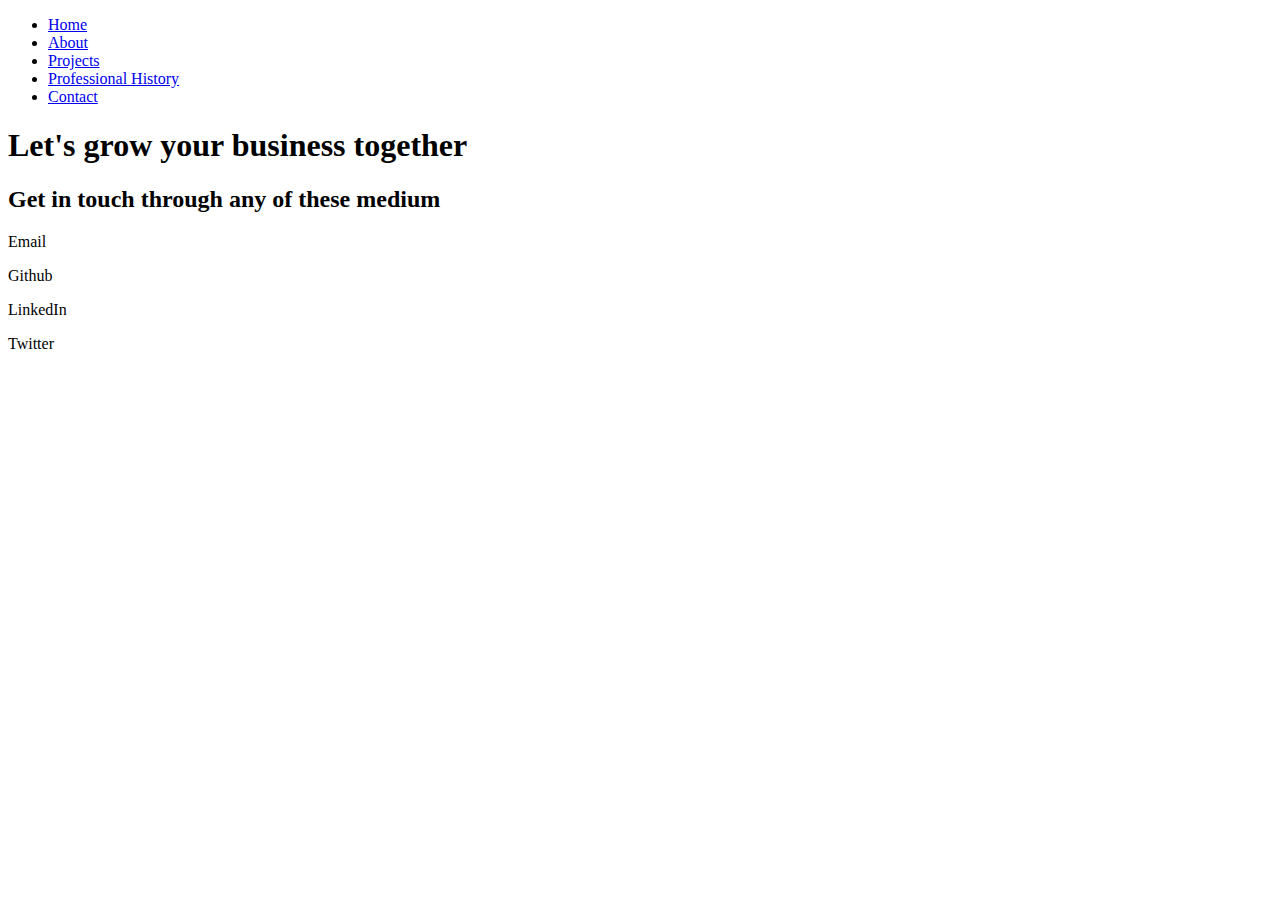
==== contact.html @ a7be6700 "changes to index, added resume inforamtion to professional-history contact  and about page" ====
<!DOCTYPE html>
<html lang="en">
    <head>
        <meta charset="utf-8" />
        <meta http-equiv="X-UA-Compatible" content="IE=edge">
        <title>Sandy Rao - Contact a UX Designer</title>
        <meta name="viewport" content="width=device-width, initial-scale=1">
        <link rel="stylesheet" type="text/css" media="screen" href="css/main.css" />
        <script src="main.js"></script>
    </head>
<body>
    <div> <!-- add class container here -->
        <header> <!-- add hero image and header text here -->
            <nav>
                <ul>
                    <li><a href="#">Home</a></li>
                    <li><a href="about.html">About</a></li>
                    <li><a href="project.html">Projects</a></li>
                    <li><a href="professional-history.html">Professional History</a></li>
                    <li><a href="contact.html">Contact</a></li>
                </ul>
            </nav>
            <h1>Let's grow your business together</h1>
        </header>
        <div> <!-- Beginning of Employer 1 -->
            <article>
                <h2>Get in touch through any of these medium</h2>
                <section>
                    <p>Email</p>
                    <p>Github</p>
                    <p>LinkedIn</p>
                    <p>Twitter</p>
                </section>
            </article>
        </div><!-- End of Employer 1 -->
    </div>
</body>
</html>
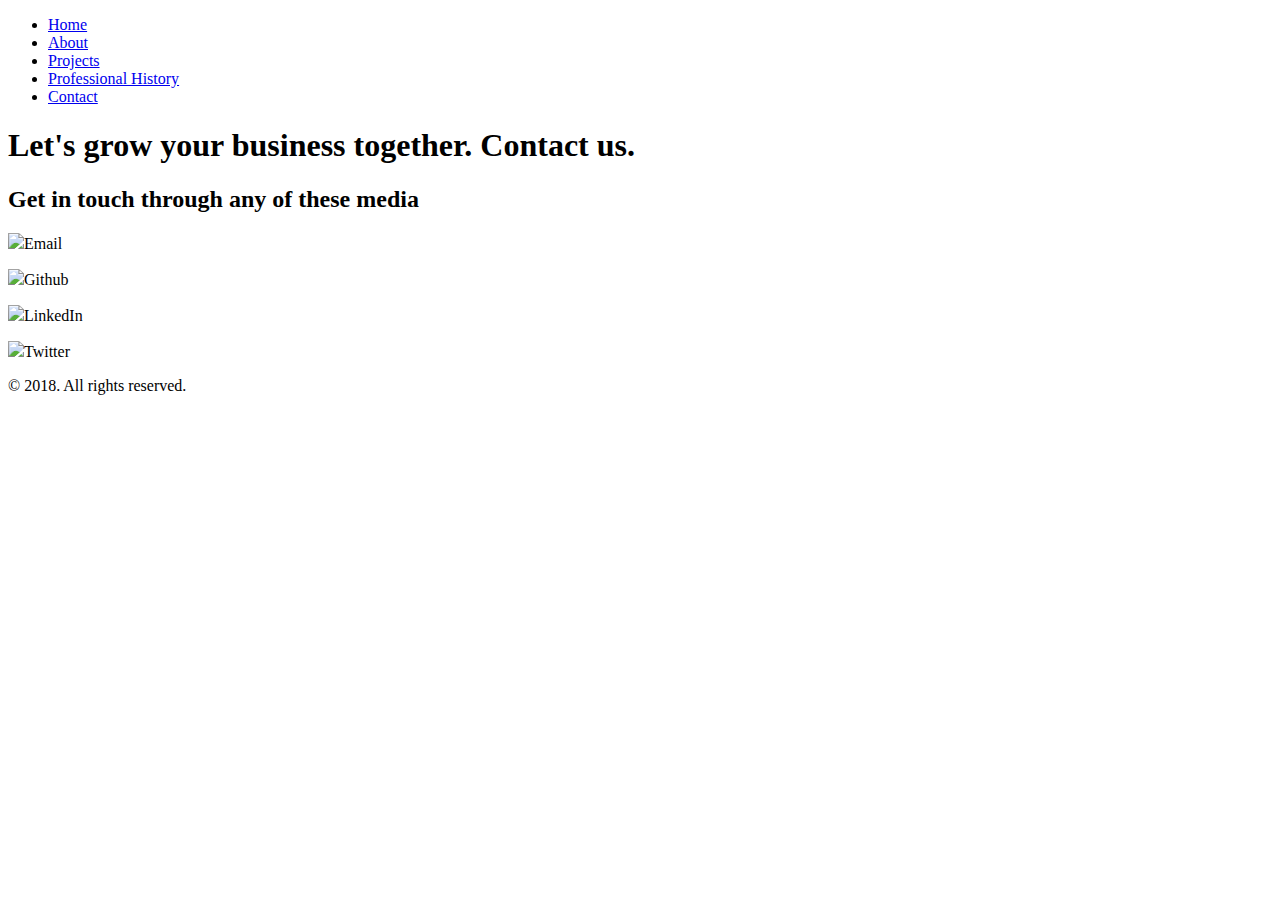
==== commit 9e59731b: "Updates to UX designer icon links and navigation on contact" ====
--- a/contact.html
+++ b/contact.html
@@ -13,26 +13,35 @@
         <header> <!-- add hero image and header text here -->
             <nav>
                 <ul>
-                    <li><a href="#">Home</a></li>
+                    <li><a href="index.html">Home</a></li>
                     <li><a href="about.html">About</a></li>
                     <li><a href="project.html">Projects</a></li>
                     <li><a href="professional-history.html">Professional History</a></li>
                     <li><a href="contact.html">Contact</a></li>
                 </ul>
             </nav>
-            <h1>Let's grow your business together</h1>
+            <h1>Let's grow your business together. Contact us.</h1>
         </header>
-        <div> <!-- Beginning of Employer 1 -->
+        <div> <!-- Beginning of Contact Media -->
             <article>
-                <h2>Get in touch through any of these medium</h2>
+                <h2>Get in touch through any of these media</h2>
                 <section>
-                    <p>Email</p>
-                    <p>Github</p>
-                    <p>LinkedIn</p>
-                    <p>Twitter</p>
+                    <p><img src="icon-email.png">Email</p>
+                </section>
+                <section>
+                    <p><img src="icon-github.png">Github</p>
+                </section>    
+                <section>
+                    <p><img src="icon-linkedIn.png">LinkedIn</p>
+                </section>    
+                <section>
+                    <p><img src="icon-twitter.png">Twitter</p>
                 </section>
             </article>
-        </div><!-- End of Employer 1 -->
+        </div><!-- End of Contact Media -->
+        <footer>
+            <div>&copy; 2018. All rights reserved.</div>
+        </footer>
     </div>
 </body>
 </html>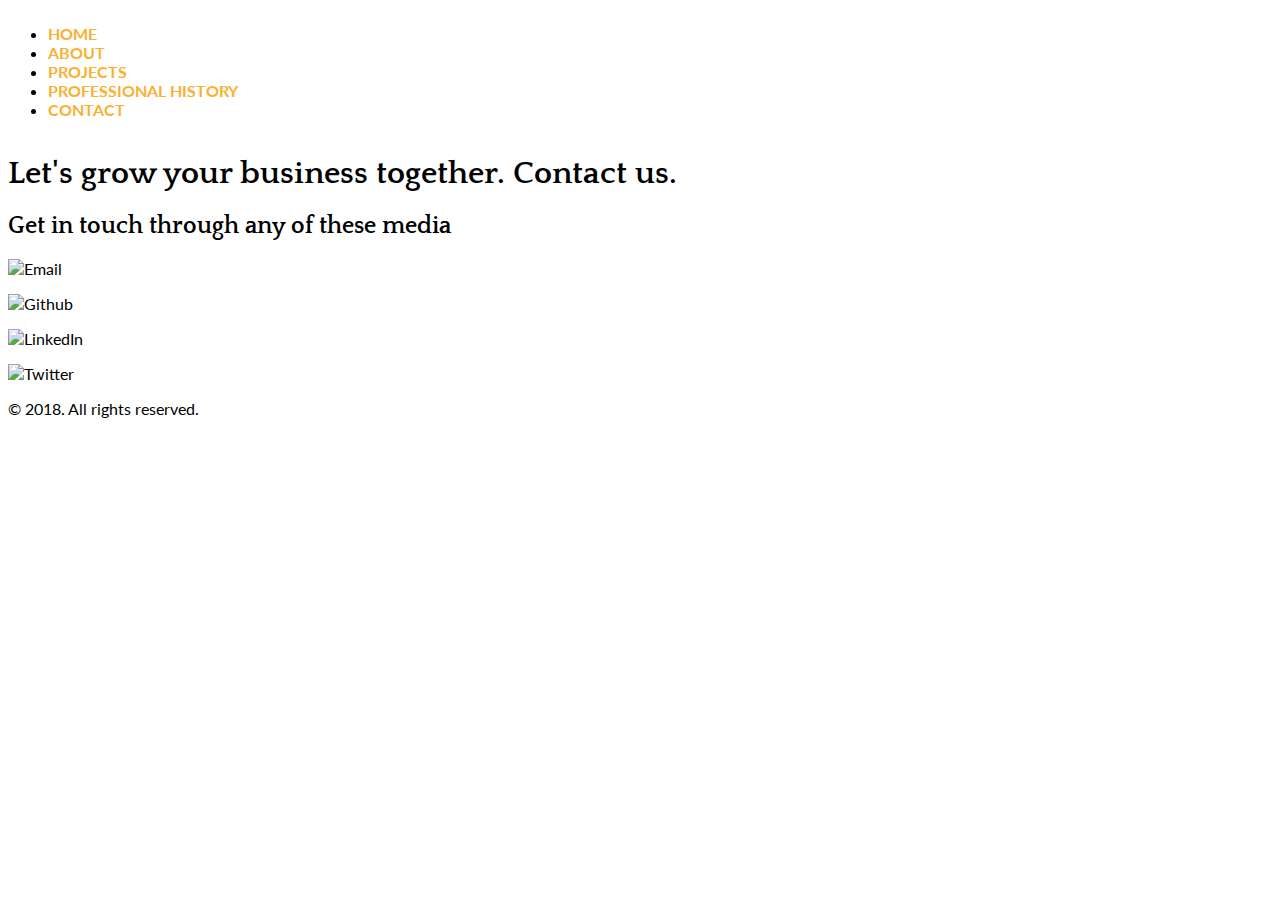
==== commit fb3d4bc7: "changes to nav and responsive img resize" ====
--- a/contact.html
+++ b/contact.html
@@ -13,9 +13,9 @@
         <header> <!-- add hero image and header text here -->
             <nav>
                 <ul>
-                    <li><a href="index.html">Home</a></li>
-                    <li><a href="about.html">About</a></li>
-                    <li><a href="project.html">Projects</a></li>
+                    <li><a href="#">Home</a></li>
+                    <li><a href="about-me.html">About</a></li>
+                    <li><a href="projects.html">Projects</a></li>
                     <li><a href="professional-history.html">Professional History</a></li>
                     <li><a href="contact.html">Contact</a></li>
                 </ul>
--- a/css/main.css
+++ b/css/main.css
@@ -0,0 +1,30 @@
+@import url('https://fonts.googleapis.com/css?family=Lato:300,400,400i,700,700i,900|Quattrocento:400,700');
+
+body {
+    font-family: 'Lato', Arial, Helvetica, sans-serif;
+}
+
+h1, h2, h3 {
+    font-family: 'Quattrocento', 'Times New Roman', Times, serif;
+}
+
+nav {
+    font-family: 'Lato', Arial, Helvetica, sans-serif;
+    font-weight: 700;
+    text-transform: uppercase;
+    display: flex;
+}
+
+nav ul li a {
+    color: #FAB131;
+    text-decoration-line: none;
+}
+
+nav li a:hover {
+    color: #D1613F;
+}
+
+img {
+    max-width: 100%;
+    height: auto;
+}